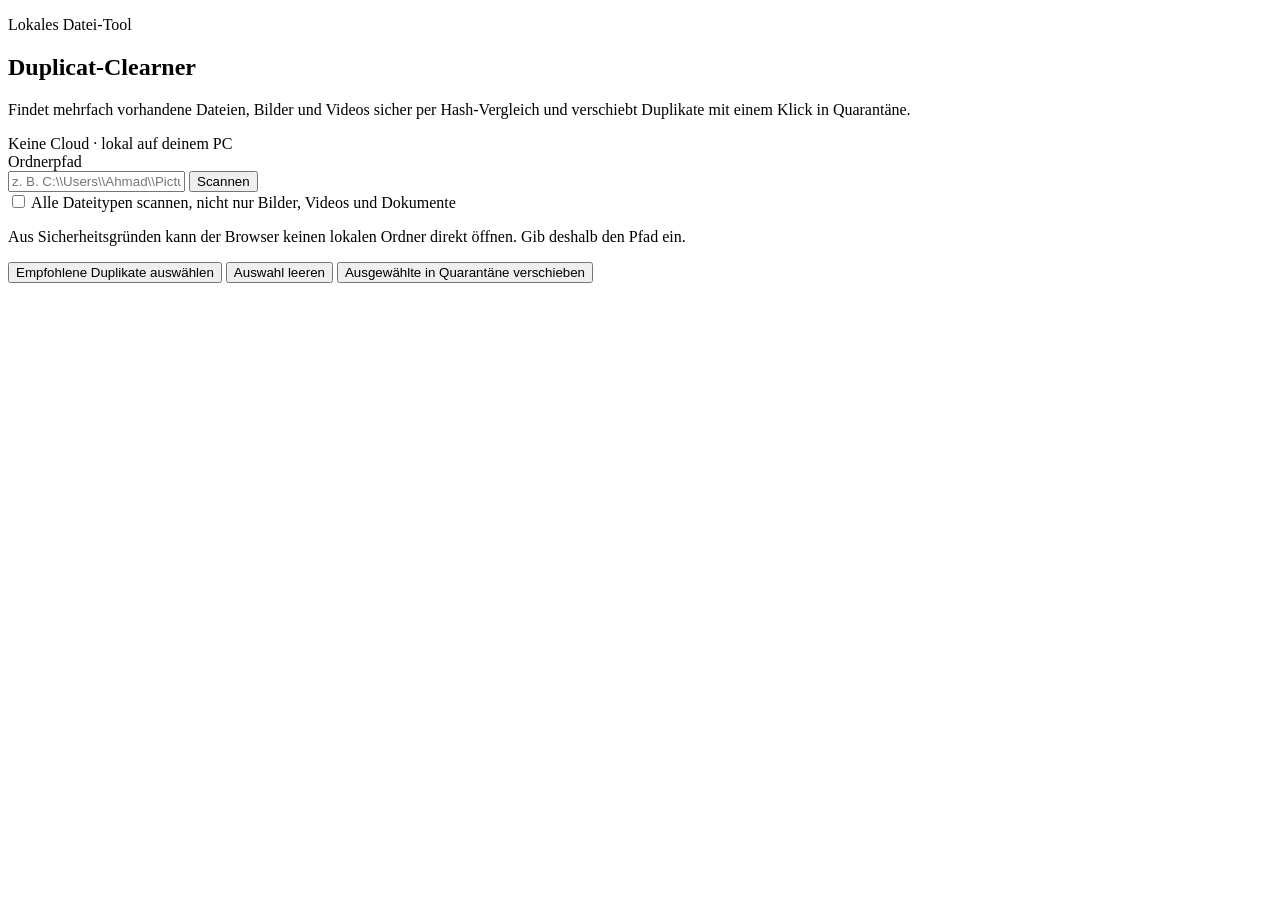
==== web/index.html @ 8bcb6e94 "Add web UI HTML" ====
<!doctype html>
<html lang="de">
<head>
  <meta charset="utf-8">
  <meta name="viewport" content="width=device-width, initial-scale=1">
  <title>Duplicat-Clearner</title>
  <link rel="stylesheet" href="/assets/styles.css">
</head>
<body>
  <main class="app-shell">
    <section class="hero">
      <div>
        <p class="eyebrow">Lokales Datei-Tool</p>
        <h1>Duplicat-Clearner</h1>
        <p class="lead">Findet mehrfach vorhandene Dateien, Bilder und Videos sicher per Hash-Vergleich und verschiebt Duplikate mit einem Klick in Quarantäne.</p>
      </div>
      <div class="badge">Keine Cloud · lokal auf deinem PC</div>
    </section>

    <section class="panel">
      <label for="folder">Ordnerpfad</label>
      <div class="input-row">
        <input id="folder" type="text" placeholder="z. B. C:\\Users\\Ahmad\\Pictures oder /home/user/Bilder">
        <button id="scanBtn">Scannen</button>
      </div>
      <label class="checkbox-line">
        <input id="includeAll" type="checkbox">
        Alle Dateitypen scannen, nicht nur Bilder, Videos und Dokumente
      </label>
      <p class="hint">Aus Sicherheitsgründen kann der Browser keinen lokalen Ordner direkt öffnen. Gib deshalb den Pfad ein.</p>
    </section>

    <section id="status" class="status hidden"></section>

    <section id="summary" class="summary-grid hidden"></section>

    <section id="actions" class="actions hidden">
      <button id="selectRecommendedBtn" class="secondary">Empfohlene Duplikate auswählen</button>
      <button id="clearSelectionBtn" class="secondary">Auswahl leeren</button>
      <button id="quarantineBtn" class="danger">Ausgewählte in Quarantäne verschieben</button>
    </section>

    <section id="results" class="results"></section>
  </main>

  <script src="/assets/app.js"></script>
</body>
</html>
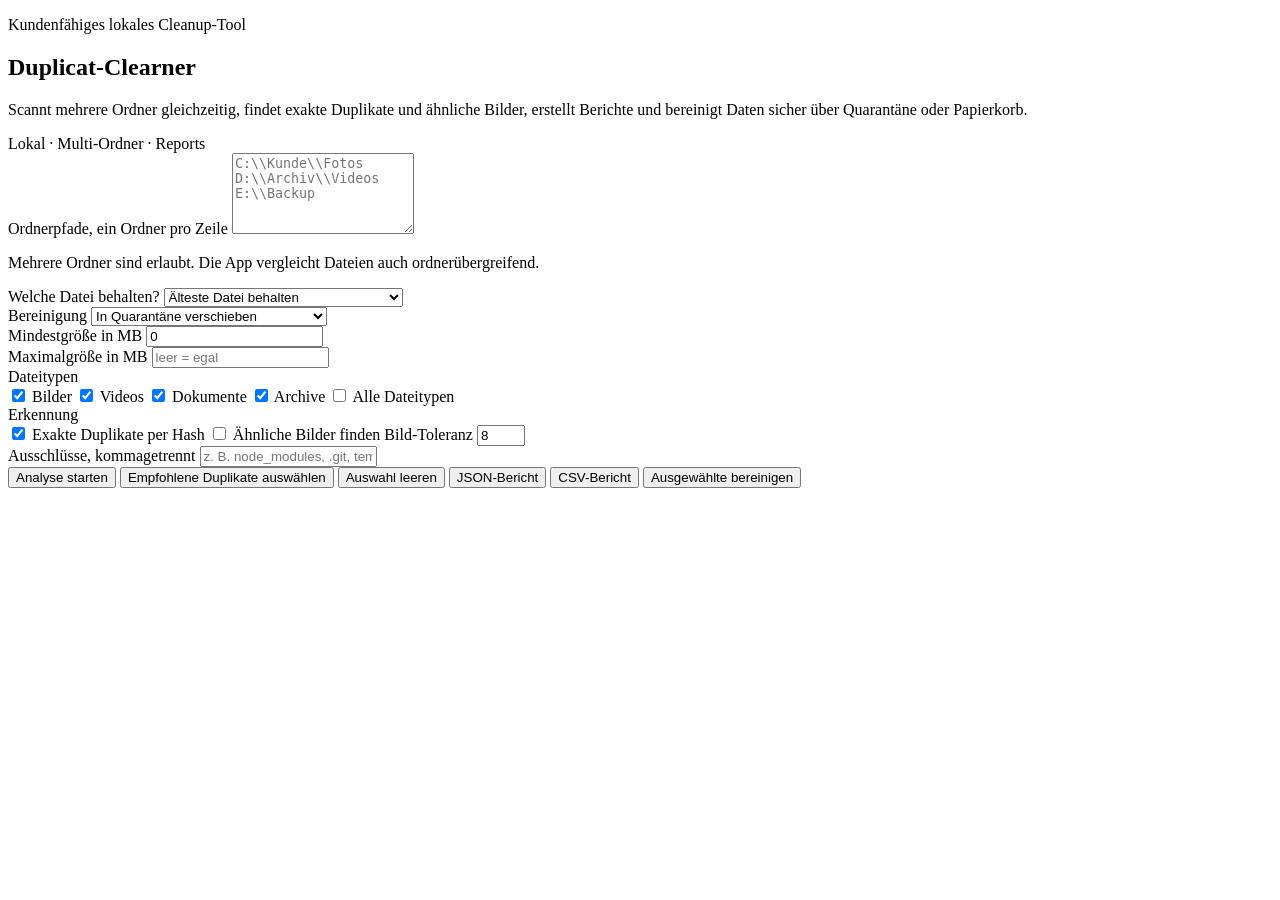
==== commit bea7a885: "Upgrade UI for customer multi-folder workflows" ====
--- a/web/index.html
+++ b/web/index.html
@@ -10,36 +10,88 @@
   <main class="app-shell">
     <section class="hero">
       <div>
-        <p class="eyebrow">Lokales Datei-Tool</p>
+        <p class="eyebrow">Kundenfähiges lokales Cleanup-Tool</p>
         <h1>Duplicat-Clearner</h1>
-        <p class="lead">Findet mehrfach vorhandene Dateien, Bilder und Videos sicher per Hash-Vergleich und verschiebt Duplikate mit einem Klick in Quarantäne.</p>
+        <p class="lead">Scannt mehrere Ordner gleichzeitig, findet exakte Duplikate und ähnliche Bilder, erstellt Berichte und bereinigt Daten sicher über Quarantäne oder Papierkorb.</p>
       </div>
-      <div class="badge">Keine Cloud · lokal auf deinem PC</div>
+      <div class="badge">Lokal · Multi-Ordner · Reports</div>
     </section>
 
-    <section class="panel">
-      <label for="folder">Ordnerpfad</label>
-      <div class="input-row">
-        <input id="folder" type="text" placeholder="z. B. C:\\Users\\Ahmad\\Pictures oder /home/user/Bilder">
-        <button id="scanBtn">Scannen</button>
+    <section class="panel grid-panel">
+      <div class="wide">
+        <label for="folders">Ordnerpfade, ein Ordner pro Zeile</label>
+        <textarea id="folders" rows="5" placeholder="C:\\Kunde\\Fotos&#10;D:\\Archiv\\Videos&#10;E:\\Backup"></textarea>
+        <p class="hint">Mehrere Ordner sind erlaubt. Die App vergleicht Dateien auch ordnerübergreifend.</p>
       </div>
-      <label class="checkbox-line">
-        <input id="includeAll" type="checkbox">
-        Alle Dateitypen scannen, nicht nur Bilder, Videos und Dokumente
-      </label>
-      <p class="hint">Aus Sicherheitsgründen kann der Browser keinen lokalen Ordner direkt öffnen. Gib deshalb den Pfad ein.</p>
+
+      <div>
+        <label for="keepRule">Welche Datei behalten?</label>
+        <select id="keepRule">
+          <option value="oldest">Älteste Datei behalten</option>
+          <option value="newest">Neueste Datei behalten</option>
+          <option value="largest">Größte Datei behalten</option>
+          <option value="smallest">Kleinste Datei behalten</option>
+          <option value="highest_resolution">Bild mit höchster Auflösung behalten</option>
+          <option value="shortest_path">Kürzesten Pfad behalten</option>
+          <option value="longest_path">Längsten Pfad behalten</option>
+        </select>
+      </div>
+
+      <div>
+        <label for="cleanMode">Bereinigung</label>
+        <select id="cleanMode">
+          <option value="quarantine">In Quarantäne verschieben</option>
+          <option value="recycle_bin">In Windows-Papierkorb verschieben</option>
+        </select>
+      </div>
+
+      <div>
+        <label for="minSize">Mindestgröße in MB</label>
+        <input id="minSize" type="number" min="0" step="1" value="0">
+      </div>
+
+      <div>
+        <label for="maxSize">Maximalgröße in MB</label>
+        <input id="maxSize" type="number" min="0" step="1" placeholder="leer = egal">
+      </div>
+
+      <div class="wide">
+        <label>Dateitypen</label>
+        <div class="chips">
+          <label><input class="category" type="checkbox" value="image" checked> Bilder</label>
+          <label><input class="category" type="checkbox" value="video" checked> Videos</label>
+          <label><input class="category" type="checkbox" value="document" checked> Dokumente</label>
+          <label><input class="category" type="checkbox" value="archive" checked> Archive</label>
+          <label><input id="includeAll" type="checkbox"> Alle Dateitypen</label>
+        </div>
+      </div>
+
+      <div class="wide">
+        <label>Erkennung</label>
+        <div class="chips">
+          <label><input id="findExact" type="checkbox" checked> Exakte Duplikate per Hash</label>
+          <label><input id="findSimilarImages" type="checkbox"> Ähnliche Bilder finden</label>
+          <label class="inline-field">Bild-Toleranz <input id="imageSimilarity" type="number" min="0" max="20" value="8"></label>
+        </div>
+      </div>
+
+      <div class="wide">
+        <label for="excludePatterns">Ausschlüsse, kommagetrennt</label>
+        <input id="excludePatterns" type="text" placeholder="z. B. node_modules, .git, temp, cache">
+      </div>
+
+      <div class="wide controls">
+        <button id="scanBtn">Analyse starten</button>
+        <button id="selectRecommendedBtn" class="secondary hidden">Empfohlene Duplikate auswählen</button>
+        <button id="clearSelectionBtn" class="secondary hidden">Auswahl leeren</button>
+        <button id="reportJsonBtn" class="secondary hidden">JSON-Bericht</button>
+        <button id="reportCsvBtn" class="secondary hidden">CSV-Bericht</button>
+        <button id="cleanBtn" class="danger hidden">Ausgewählte bereinigen</button>
+      </div>
     </section>
 
     <section id="status" class="status hidden"></section>
-
     <section id="summary" class="summary-grid hidden"></section>
-
-    <section id="actions" class="actions hidden">
-      <button id="selectRecommendedBtn" class="secondary">Empfohlene Duplikate auswählen</button>
-      <button id="clearSelectionBtn" class="secondary">Auswahl leeren</button>
-      <button id="quarantineBtn" class="danger">Ausgewählte in Quarantäne verschieben</button>
-    </section>
-
     <section id="results" class="results"></section>
   </main>
 
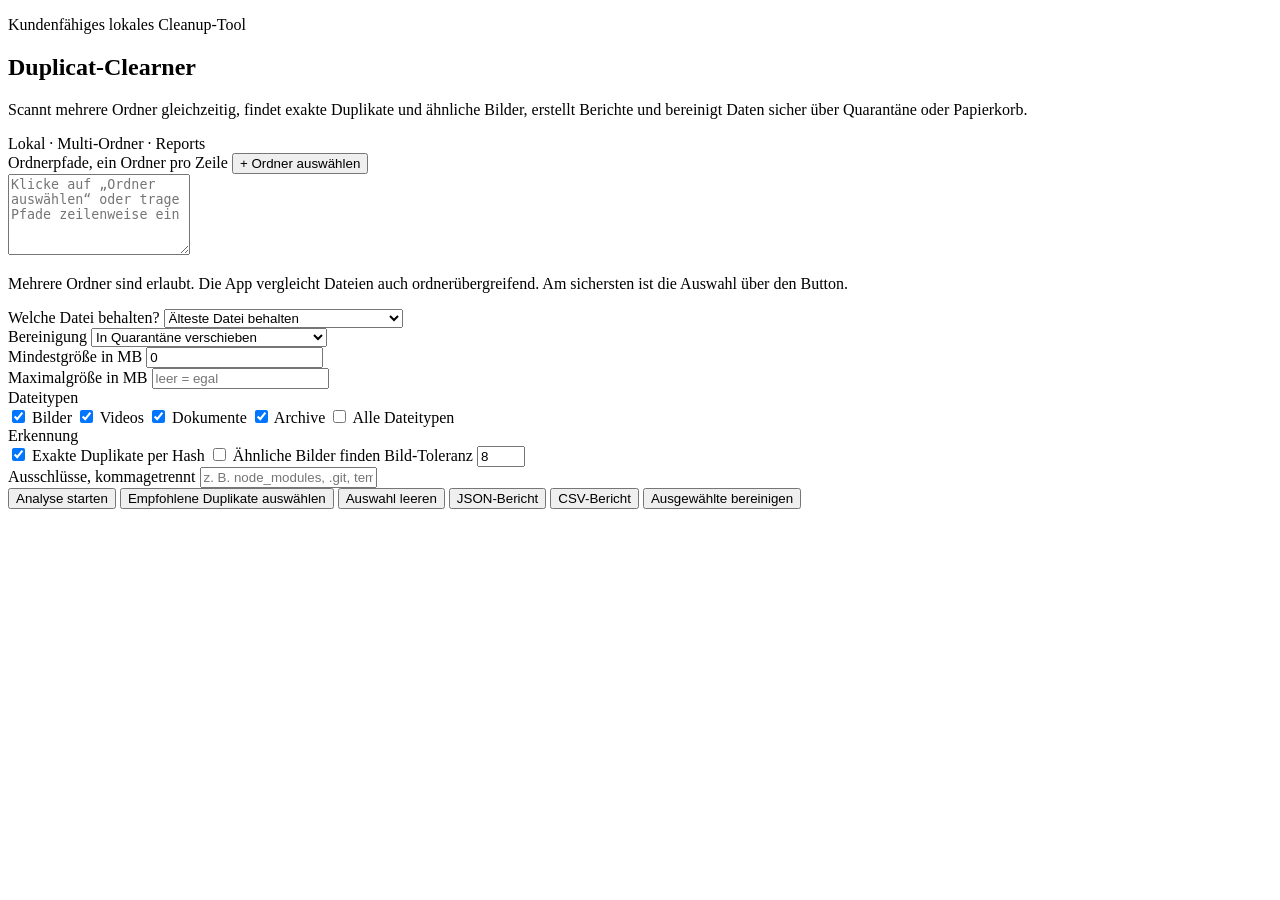
==== commit 82ab5fe5: "Add folder picker button to UI" ====
--- a/web/index.html
+++ b/web/index.html
@@ -19,9 +19,12 @@
 
     <section class="panel grid-panel">
       <div class="wide">
-        <label for="folders">Ordnerpfade, ein Ordner pro Zeile</label>
-        <textarea id="folders" rows="5" placeholder="C:\\Kunde\\Fotos&#10;D:\\Archiv\\Videos&#10;E:\\Backup"></textarea>
-        <p class="hint">Mehrere Ordner sind erlaubt. Die App vergleicht Dateien auch ordnerübergreifend.</p>
+        <div class="label-row">
+          <label for="folders">Ordnerpfade, ein Ordner pro Zeile</label>
+          <button id="pickFolderBtn" class="secondary small-btn" type="button">+ Ordner auswählen</button>
+        </div>
+        <textarea id="folders" rows="5" placeholder="Klicke auf „Ordner auswählen“ oder trage Pfade zeilenweise ein"></textarea>
+        <p class="hint">Mehrere Ordner sind erlaubt. Die App vergleicht Dateien auch ordnerübergreifend. Am sichersten ist die Auswahl über den Button.</p>
       </div>
 
       <div>
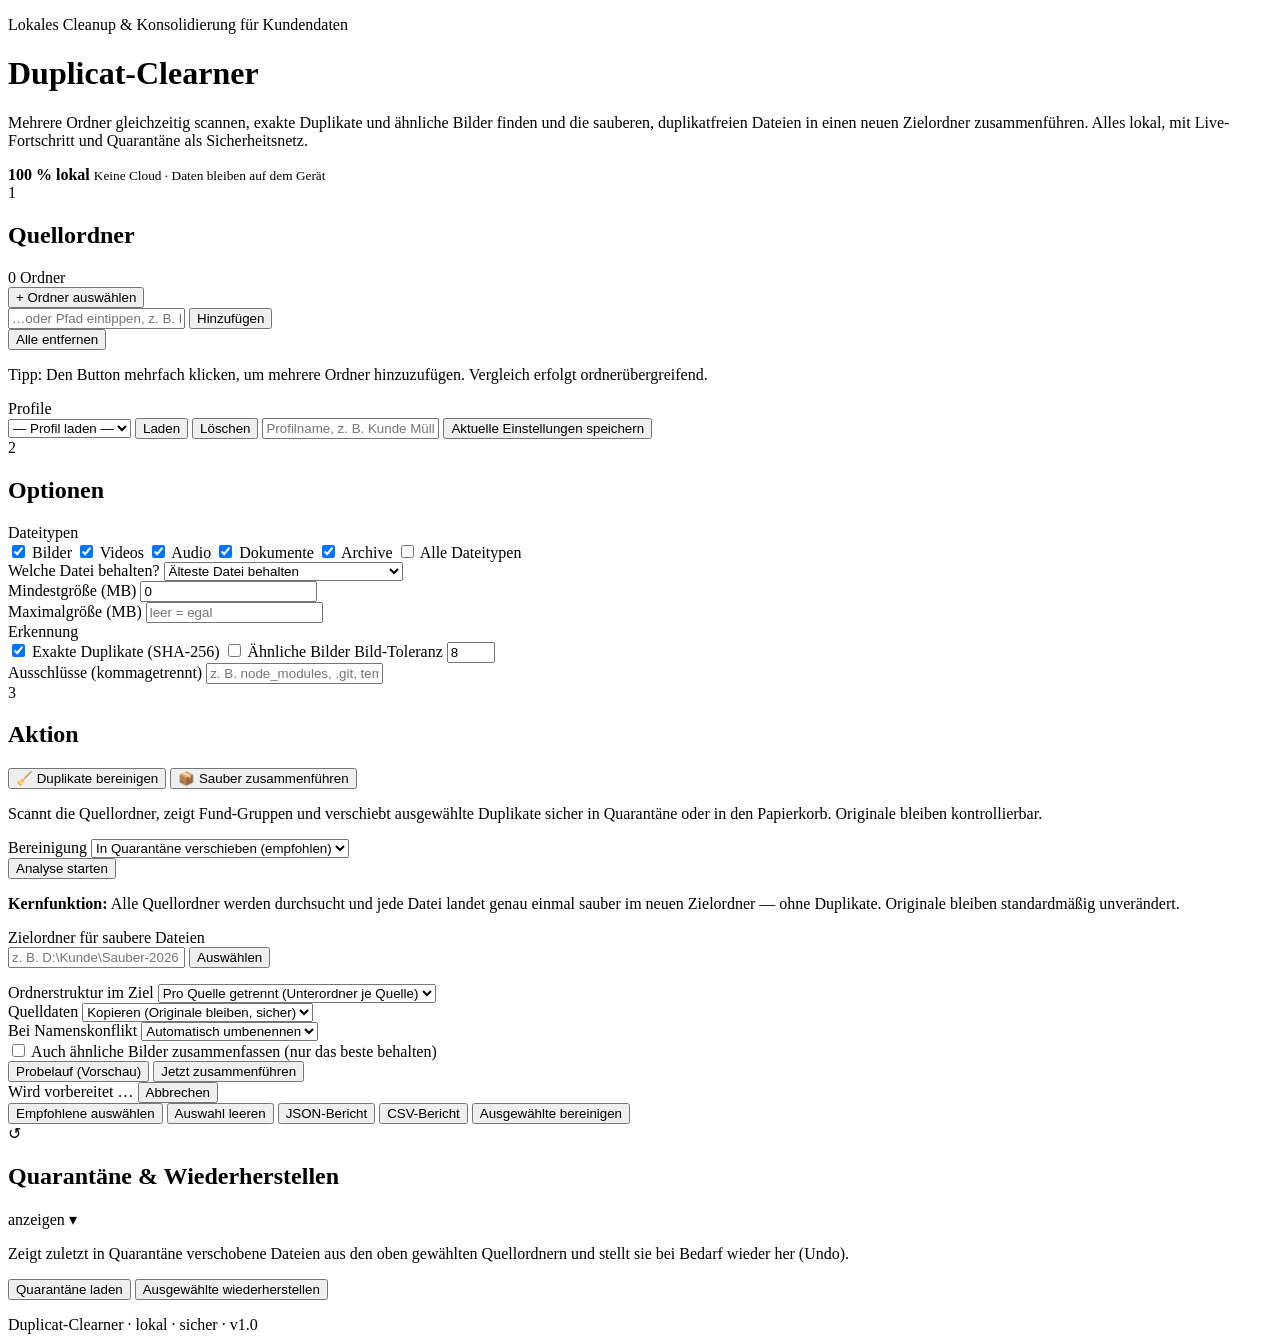
==== commit a733b142: "Add clean-merge consolidation, live progress, profiles and quarantine undo Headline feature: scan mu" ====
--- a/web/index.html
+++ b/web/index.html
@@ -8,94 +8,235 @@
 </head>
 <body>
   <main class="app-shell">
-    <section class="hero">
-      <div>
-        <p class="eyebrow">Kundenfähiges lokales Cleanup-Tool</p>
+    <header class="hero">
+      <div class="hero-text">
+        <p class="eyebrow">Lokales Cleanup &amp; Konsolidierung für Kundendaten</p>
         <h1>Duplicat-Clearner</h1>
-        <p class="lead">Scannt mehrere Ordner gleichzeitig, findet exakte Duplikate und ähnliche Bilder, erstellt Berichte und bereinigt Daten sicher über Quarantäne oder Papierkorb.</p>
-      </div>
-      <div class="badge">Lokal · Multi-Ordner · Reports</div>
-    </section>
-
-    <section class="panel grid-panel">
-      <div class="wide">
-        <div class="label-row">
-          <label for="folders">Ordnerpfade, ein Ordner pro Zeile</label>
-          <button id="pickFolderBtn" class="secondary small-btn" type="button">+ Ordner auswählen</button>
-        </div>
-        <textarea id="folders" rows="5" placeholder="Klicke auf „Ordner auswählen“ oder trage Pfade zeilenweise ein"></textarea>
-        <p class="hint">Mehrere Ordner sind erlaubt. Die App vergleicht Dateien auch ordnerübergreifend. Am sichersten ist die Auswahl über den Button.</p>
-      </div>
-
-      <div>
-        <label for="keepRule">Welche Datei behalten?</label>
-        <select id="keepRule">
-          <option value="oldest">Älteste Datei behalten</option>
-          <option value="newest">Neueste Datei behalten</option>
-          <option value="largest">Größte Datei behalten</option>
-          <option value="smallest">Kleinste Datei behalten</option>
-          <option value="highest_resolution">Bild mit höchster Auflösung behalten</option>
-          <option value="shortest_path">Kürzesten Pfad behalten</option>
-          <option value="longest_path">Längsten Pfad behalten</option>
-        </select>
-      </div>
-
-      <div>
-        <label for="cleanMode">Bereinigung</label>
-        <select id="cleanMode">
-          <option value="quarantine">In Quarantäne verschieben</option>
-          <option value="recycle_bin">In Windows-Papierkorb verschieben</option>
-        </select>
-      </div>
-
-      <div>
-        <label for="minSize">Mindestgröße in MB</label>
-        <input id="minSize" type="number" min="0" step="1" value="0">
-      </div>
-
-      <div>
-        <label for="maxSize">Maximalgröße in MB</label>
-        <input id="maxSize" type="number" min="0" step="1" placeholder="leer = egal">
-      </div>
-
-      <div class="wide">
-        <label>Dateitypen</label>
-        <div class="chips">
-          <label><input class="category" type="checkbox" value="image" checked> Bilder</label>
-          <label><input class="category" type="checkbox" value="video" checked> Videos</label>
-          <label><input class="category" type="checkbox" value="document" checked> Dokumente</label>
-          <label><input class="category" type="checkbox" value="archive" checked> Archive</label>
-          <label><input id="includeAll" type="checkbox"> Alle Dateitypen</label>
-        </div>
-      </div>
-
-      <div class="wide">
-        <label>Erkennung</label>
-        <div class="chips">
-          <label><input id="findExact" type="checkbox" checked> Exakte Duplikate per Hash</label>
-          <label><input id="findSimilarImages" type="checkbox"> Ähnliche Bilder finden</label>
-          <label class="inline-field">Bild-Toleranz <input id="imageSimilarity" type="number" min="0" max="20" value="8"></label>
-        </div>
-      </div>
-
-      <div class="wide">
-        <label for="excludePatterns">Ausschlüsse, kommagetrennt</label>
-        <input id="excludePatterns" type="text" placeholder="z. B. node_modules, .git, temp, cache">
-      </div>
-
-      <div class="wide controls">
-        <button id="scanBtn">Analyse starten</button>
-        <button id="selectRecommendedBtn" class="secondary hidden">Empfohlene Duplikate auswählen</button>
-        <button id="clearSelectionBtn" class="secondary hidden">Auswahl leeren</button>
-        <button id="reportJsonBtn" class="secondary hidden">JSON-Bericht</button>
-        <button id="reportCsvBtn" class="secondary hidden">CSV-Bericht</button>
-        <button id="cleanBtn" class="danger hidden">Ausgewählte bereinigen</button>
+        <p class="lead">Mehrere Ordner gleichzeitig scannen, exakte Duplikate und ähnliche Bilder finden und die
+          sauberen, duplikatfreien Dateien in einen neuen Zielordner zusammenführen. Alles lokal, mit Live-Fortschritt
+          und Quarantäne als Sicherheitsnetz.</p>
+        <div class="capabilities" id="capabilities"></div>
+      </div>
+      <div class="hero-badge">
+        <span class="dot"></span>
+        <div>
+          <strong>100 % lokal</strong>
+          <small>Keine Cloud · Daten bleiben auf dem Gerät</small>
+        </div>
+      </div>
+    </header>
+
+    <!-- STEP 1: SOURCES -->
+    <section class="panel">
+      <div class="panel-head">
+        <div><span class="step">1</span><h2>Quellordner</h2></div>
+        <span class="muted" id="folderCount">0 Ordner</span>
+      </div>
+
+      <div class="source-controls">
+        <button id="pickFolderBtn" class="primary">+ Ordner auswählen</button>
+        <div class="manual-add">
+          <input id="manualFolder" type="text" placeholder="…oder Pfad eintippen, z. B. D:\Kunde\Fotos">
+          <button id="addManualBtn" class="secondary">Hinzufügen</button>
+        </div>
+        <button id="clearFoldersBtn" class="ghost">Alle entfernen</button>
+      </div>
+
+      <ul id="folderList" class="folder-list"></ul>
+      <p class="hint">Tipp: Den Button mehrfach klicken, um mehrere Ordner hinzuzufügen. Vergleich erfolgt
+        ordnerübergreifend.</p>
+
+      <div class="profiles">
+        <label for="profileSelect">Profile</label>
+        <div class="profile-row">
+          <select id="profileSelect"><option value="">— Profil laden —</option></select>
+          <button id="loadProfileBtn" class="secondary small">Laden</button>
+          <button id="deleteProfileBtn" class="ghost small">Löschen</button>
+          <input id="profileName" type="text" placeholder="Profilname, z. B. Kunde Müller">
+          <button id="saveProfileBtn" class="secondary small">Aktuelle Einstellungen speichern</button>
+        </div>
+      </div>
+    </section>
+
+    <!-- STEP 2: OPTIONS -->
+    <section class="panel">
+      <div class="panel-head"><div><span class="step">2</span><h2>Optionen</h2></div></div>
+      <div class="grid-2">
+        <div class="wide">
+          <label>Dateitypen</label>
+          <div class="chips">
+            <label class="chip"><input class="category" type="checkbox" value="image" checked> Bilder</label>
+            <label class="chip"><input class="category" type="checkbox" value="video" checked> Videos</label>
+            <label class="chip"><input class="category" type="checkbox" value="audio" checked> Audio</label>
+            <label class="chip"><input class="category" type="checkbox" value="document" checked> Dokumente</label>
+            <label class="chip"><input class="category" type="checkbox" value="archive" checked> Archive</label>
+            <label class="chip"><input id="includeAll" type="checkbox"> Alle Dateitypen</label>
+          </div>
+        </div>
+
+        <div>
+          <label for="keepRule">Welche Datei behalten?</label>
+          <select id="keepRule">
+            <option value="oldest">Älteste Datei behalten</option>
+            <option value="newest">Neueste Datei behalten</option>
+            <option value="largest">Größte Datei behalten</option>
+            <option value="smallest">Kleinste Datei behalten</option>
+            <option value="highest_resolution">Bild mit höchster Auflösung behalten</option>
+            <option value="shortest_path">Kürzesten Pfad behalten</option>
+            <option value="longest_path">Längsten Pfad behalten</option>
+          </select>
+        </div>
+
+        <div class="two-inline">
+          <div>
+            <label for="minSize">Mindestgröße (MB)</label>
+            <input id="minSize" type="number" min="0" step="1" value="0">
+          </div>
+          <div>
+            <label for="maxSize">Maximalgröße (MB)</label>
+            <input id="maxSize" type="number" min="0" step="1" placeholder="leer = egal">
+          </div>
+        </div>
+
+        <div class="wide">
+          <label>Erkennung</label>
+          <div class="chips">
+            <label class="chip"><input id="findExact" type="checkbox" checked> Exakte Duplikate (SHA-256)</label>
+            <label class="chip"><input id="findSimilarImages" type="checkbox"> Ähnliche Bilder</label>
+            <label class="chip inline-field">Bild-Toleranz
+              <input id="imageSimilarity" type="number" min="0" max="20" value="8"></label>
+          </div>
+        </div>
+
+        <div class="wide">
+          <label for="excludePatterns">Ausschlüsse (kommagetrennt)</label>
+          <input id="excludePatterns" type="text" placeholder="z. B. node_modules, .git, temp, cache, thumbs">
+        </div>
+      </div>
+    </section>
+
+    <!-- STEP 3: ACTION -->
+    <section class="panel">
+      <div class="panel-head"><div><span class="step">3</span><h2>Aktion</h2></div></div>
+
+      <div class="tabs" role="tablist">
+        <button class="tab active" data-mode="clean" role="tab">🧹 Duplikate bereinigen</button>
+        <button class="tab" data-mode="consolidate" role="tab">📦 Sauber zusammenführen</button>
+      </div>
+
+      <!-- Clean mode -->
+      <div id="cleanPane" class="mode-pane">
+        <p class="mode-desc">Scannt die Quellordner, zeigt Fund-Gruppen und verschiebt ausgewählte Duplikate sicher in
+          Quarantäne oder in den Papierkorb. Originale bleiben kontrollierbar.</p>
+        <div class="action-row">
+          <div>
+            <label for="cleanMode">Bereinigung</label>
+            <select id="cleanMode">
+              <option value="quarantine">In Quarantäne verschieben (empfohlen)</option>
+              <option value="recycle_bin">In Papierkorb verschieben</option>
+            </select>
+          </div>
+          <button id="scanBtn" class="primary big">Analyse starten</button>
+        </div>
+      </div>
+
+      <!-- Consolidate mode -->
+      <div id="consolidatePane" class="mode-pane hidden">
+        <p class="mode-desc"><strong>Kernfunktion:</strong> Alle Quellordner werden durchsucht und jede Datei landet
+          genau einmal sauber im neuen Zielordner — ohne Duplikate. Originale bleiben standardmäßig unverändert.</p>
+
+        <div class="grid-2">
+          <div class="wide">
+            <label for="targetFolder">Zielordner für saubere Dateien</label>
+            <div class="manual-add">
+              <input id="targetFolder" type="text" placeholder="z. B. D:\Kunde\Sauber-2026">
+              <button id="pickTargetBtn" class="secondary">Auswählen</button>
+            </div>
+            <p class="hint" id="targetInfo"></p>
+          </div>
+
+          <div>
+            <label for="structure">Ordnerstruktur im Ziel</label>
+            <select id="structure">
+              <option value="by_source">Pro Quelle getrennt (Unterordner je Quelle)</option>
+              <option value="preserve">Struktur exakt spiegeln</option>
+              <option value="flat">Alles flach (ohne Unterordner)</option>
+            </select>
+          </div>
+
+          <div>
+            <label for="operation">Quelldaten</label>
+            <select id="operation">
+              <option value="copy">Kopieren (Originale bleiben, sicher)</option>
+              <option value="move">Verschieben (spart Speicher)</option>
+            </select>
+          </div>
+
+          <div>
+            <label for="onConflict">Bei Namenskonflikt</label>
+            <select id="onConflict">
+              <option value="rename">Automatisch umbenennen</option>
+              <option value="skip">Überspringen</option>
+              <option value="overwrite">Überschreiben</option>
+            </select>
+          </div>
+
+          <div class="wide">
+            <label class="chip standalone"><input id="dedupeSimilar" type="checkbox"> Auch ähnliche Bilder
+              zusammenfassen (nur das beste behalten)</label>
+          </div>
+        </div>
+
+        <div class="action-row">
+          <button id="previewBtn" class="secondary big">Probelauf (Vorschau)</button>
+          <button id="consolidateBtn" class="primary big">Jetzt zusammenführen</button>
+        </div>
+      </div>
+
+      <!-- Progress -->
+      <div id="progress" class="progress hidden">
+        <div class="progress-head">
+          <span id="progressMessage">Wird vorbereitet …</span>
+          <button id="cancelBtn" class="ghost small">Abbrechen</button>
+        </div>
+        <div class="progress-track"><div id="progressBar" class="progress-bar"></div></div>
+        <span id="progressPhase" class="muted"></span>
       </div>
     </section>
 
     <section id="status" class="status hidden"></section>
     <section id="summary" class="summary-grid hidden"></section>
+
+    <div id="resultActions" class="result-actions hidden">
+      <button id="selectRecommendedBtn" class="secondary small">Empfohlene auswählen</button>
+      <button id="clearSelectionBtn" class="ghost small">Auswahl leeren</button>
+      <button id="reportJsonBtn" class="ghost small">JSON-Bericht</button>
+      <button id="reportCsvBtn" class="ghost small">CSV-Bericht</button>
+      <button id="cleanBtn" class="danger small">Ausgewählte bereinigen</button>
+    </div>
+
     <section id="results" class="results"></section>
+
+    <!-- QUARANTINE / UNDO -->
+    <section class="panel collapsible">
+      <div class="panel-head clickable" id="quarantineToggle">
+        <div><span class="step muted-step">↺</span><h2>Quarantäne &amp; Wiederherstellen</h2></div>
+        <span class="muted">anzeigen ▾</span>
+      </div>
+      <div id="quarantineBody" class="hidden">
+        <p class="mode-desc">Zeigt zuletzt in Quarantäne verschobene Dateien aus den oben gewählten Quellordnern und
+          stellt sie bei Bedarf wieder her (Undo).</p>
+        <div class="action-row">
+          <button id="loadQuarantineBtn" class="secondary">Quarantäne laden</button>
+          <button id="restoreSelectedBtn" class="primary">Ausgewählte wiederherstellen</button>
+        </div>
+        <ul id="quarantineList" class="folder-list"></ul>
+      </div>
+    </section>
+
+    <footer class="foot">
+      <span>Duplicat-Clearner · lokal · sicher · <span id="versionTag">v1.0</span></span>
+    </footer>
   </main>
 
   <script src="/assets/app.js"></script>
